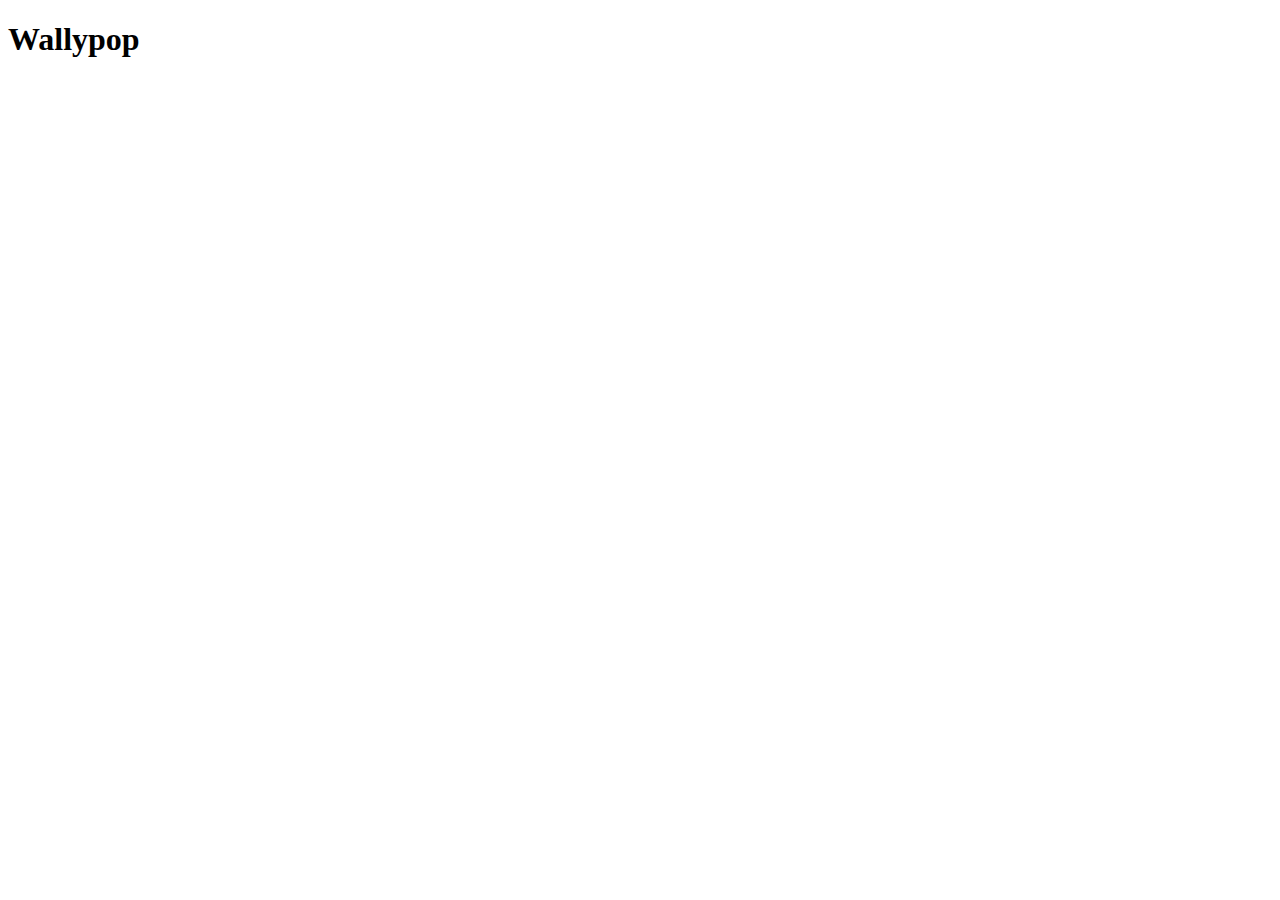
==== index.html @ 289062d9 "Inicio de la práctica." ====
<!DOCTYPE html>
<html lang="en">
<head>
  <meta charset="UTF-8">
  <meta name="viewport" content="width=device-width, initial-scale=1.0">
  <title>Wallypop</title>
</head>
<body>
  <h1>Wallypop</h1>
  <script type="module" src="./index.js"></script>
</body>
</html>
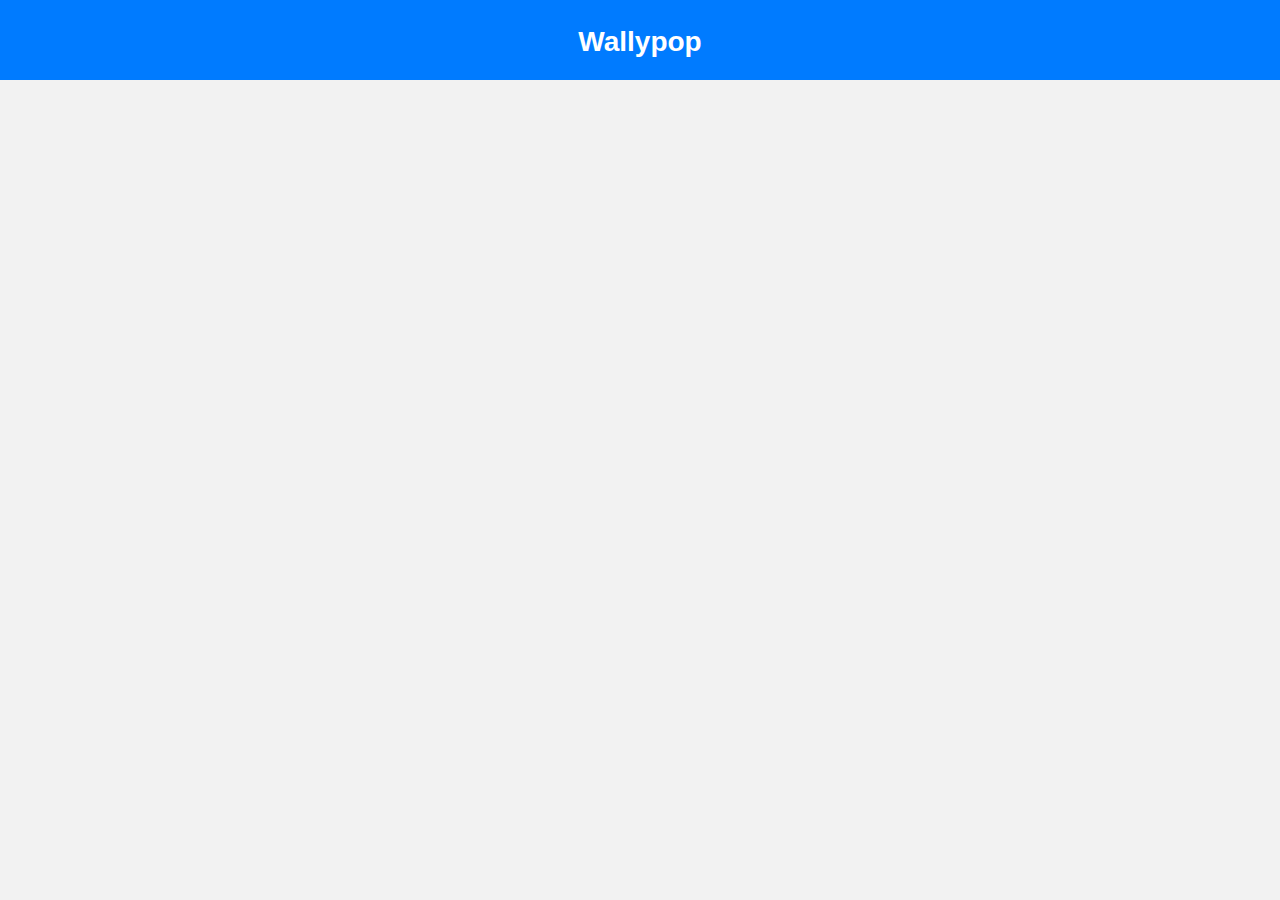
==== commit 0c82c4c6: "Add form creation producto." ====
--- a/index.html
+++ b/index.html
@@ -3,10 +3,16 @@
 <head>
   <meta charset="UTF-8">
   <meta name="viewport" content="width=device-width, initial-scale=1.0">
+  <link rel="stylesheet" href="./css/reset.css">
+  <link rel="stylesheet" href="./css/header.css">
   <title>Wallypop</title>
 </head>
 <body>
-  <h1>Wallypop</h1>
+  <header class="header">
+    <h1 class="title">
+      <a href="/">Wallypop</a>
+    </h1>
+  </header>
   <script type="module" src="./index.js"></script>
 </body>
 </html>--- a/css/header.css
+++ b/css/header.css
@@ -0,0 +1,18 @@
+/* Encabezado */
+.header {
+  width: 100%;
+  height: 80px;
+  text-align: center;
+  background-color: #007bff;
+  color: #fff;
+  display: flex;
+  align-items: center;
+  justify-content: center;
+  margin-bottom: 20px;
+}
+
+.title a {
+  color: white;
+  text-decoration: none;
+  font-size: 2.8rem;
+}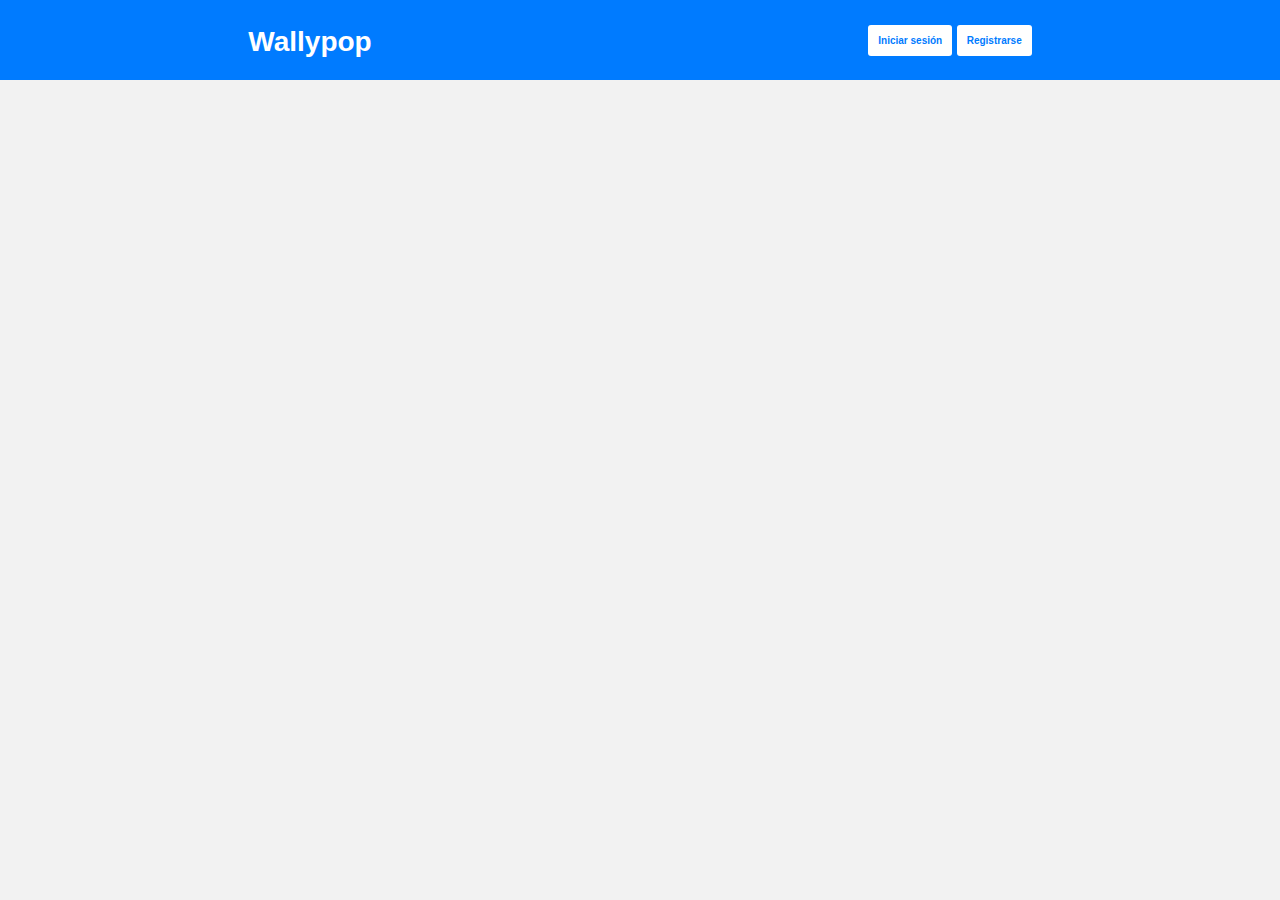
==== commit c1e0798b: "Add session." ====
--- a/index.html
+++ b/index.html
@@ -5,6 +5,9 @@
   <meta name="viewport" content="width=device-width, initial-scale=1.0">
   <link rel="stylesheet" href="./css/reset.css">
   <link rel="stylesheet" href="./css/header.css">
+  <link rel="stylesheet" href="./css//notification.css">
+  <link rel="stylesheet" href="./css//loader.css">
+  <link rel="stylesheet" href="./css/session.css">
   <title>Wallypop</title>
 </head>
 <body>
@@ -12,7 +15,17 @@
     <h1 class="title">
       <a href="/">Wallypop</a>
     </h1>
+    <nav id="session">
+    </nav>
   </header>
+
+  <!-- Aqui cargamos las notificaciones -->
+  <section id="notifications"></section>
+  <!-- Aqui cargamos el loader -->
+  <section id="loader"></section>
+
+  <section id="products"></section>
+
   <script type="module" src="./index.js"></script>
 </body>
 </html>--- a/css/header.css
+++ b/css/header.css
@@ -7,7 +7,7 @@
   color: #fff;
   display: flex;
   align-items: center;
-  justify-content: center;
+  justify-content: space-around;
   margin-bottom: 20px;
 }
 
--- a/css/notification.css
+++ b/css/notification.css
@@ -0,0 +1,26 @@
+/* style notification succes or error */
+.notification {
+  color: #fff;
+  font-weight: bold;
+  border-radius: 8px;
+  position: absolute;
+  top: 85px;
+  left: 40px;
+  width: calc(100% - 80px);
+  height: 40px;
+  display: flex;
+  align-items: center;
+  justify-content: center;
+}
+
+.notification p {
+  font-size: 1.6rem;
+}
+
+.notification.success {
+  background-color: rgb(49, 211, 49);
+}
+
+.notification.error {
+  background-color: rgb(240, 94, 94);
+}--- a/css/loader.css
+++ b/css/loader.css
@@ -0,0 +1,79 @@
+.lds-ellipsis {
+  display: inline-block;
+  position: relative;
+  width: 80px;
+  height: 80px;
+}
+
+/* Estilos del loader */
+#loader.active {
+  position: absolute;
+  top: 0;
+  left: 0;
+  height: 100%;
+  width: 100%;
+  display: flex;
+  align-items: center;
+  justify-content: center;
+  background-color: rgba(220, 220, 220, 0.1);
+}
+
+.lds-ellipsis div {
+  position: absolute;
+  top: 33px;
+  width: 13px;
+  height: 13px;
+  border-radius: 50%;
+  background: #007bff;
+  animation-timing-function: cubic-bezier(0, 1, 1, 0);
+}
+
+.lds-ellipsis div:nth-child(1) {
+  left: 8px;
+  animation: lds-ellipsis1 0.6s infinite;
+}
+
+.lds-ellipsis div:nth-child(2) {
+  left: 8px;
+  animation: lds-ellipsis2 0.6s infinite;
+}
+
+.lds-ellipsis div:nth-child(3) {
+  left: 32px;
+  animation: lds-ellipsis2 0.6s infinite;
+}
+
+.lds-ellipsis div:nth-child(4) {
+  left: 56px;
+  animation: lds-ellipsis3 0.6s infinite;
+}
+
+@keyframes lds-ellipsis1 {
+  0% {
+    transform: scale(0);
+  }
+
+  100% {
+    transform: scale(1);
+  }
+}
+
+@keyframes lds-ellipsis3 {
+  0% {
+    transform: scale(1);
+  }
+
+  100% {
+    transform: scale(0);
+  }
+}
+
+@keyframes lds-ellipsis2 {
+  0% {
+    transform: translate(0, 0);
+  }
+
+  100% {
+    transform: translate(24px, 0);
+  }
+}--- a/css/session.css
+++ b/css/session.css
@@ -0,0 +1,15 @@
+button {
+  padding: 10px;
+  background-color: #ffffff;
+  color: #007bff;
+  border: none;
+  border-radius: 3px;
+  cursor: pointer;
+  font-size: 1rem;
+  font-weight: bold;
+}
+
+button a {
+  color: #007bff;
+  text-decoration: none;
+}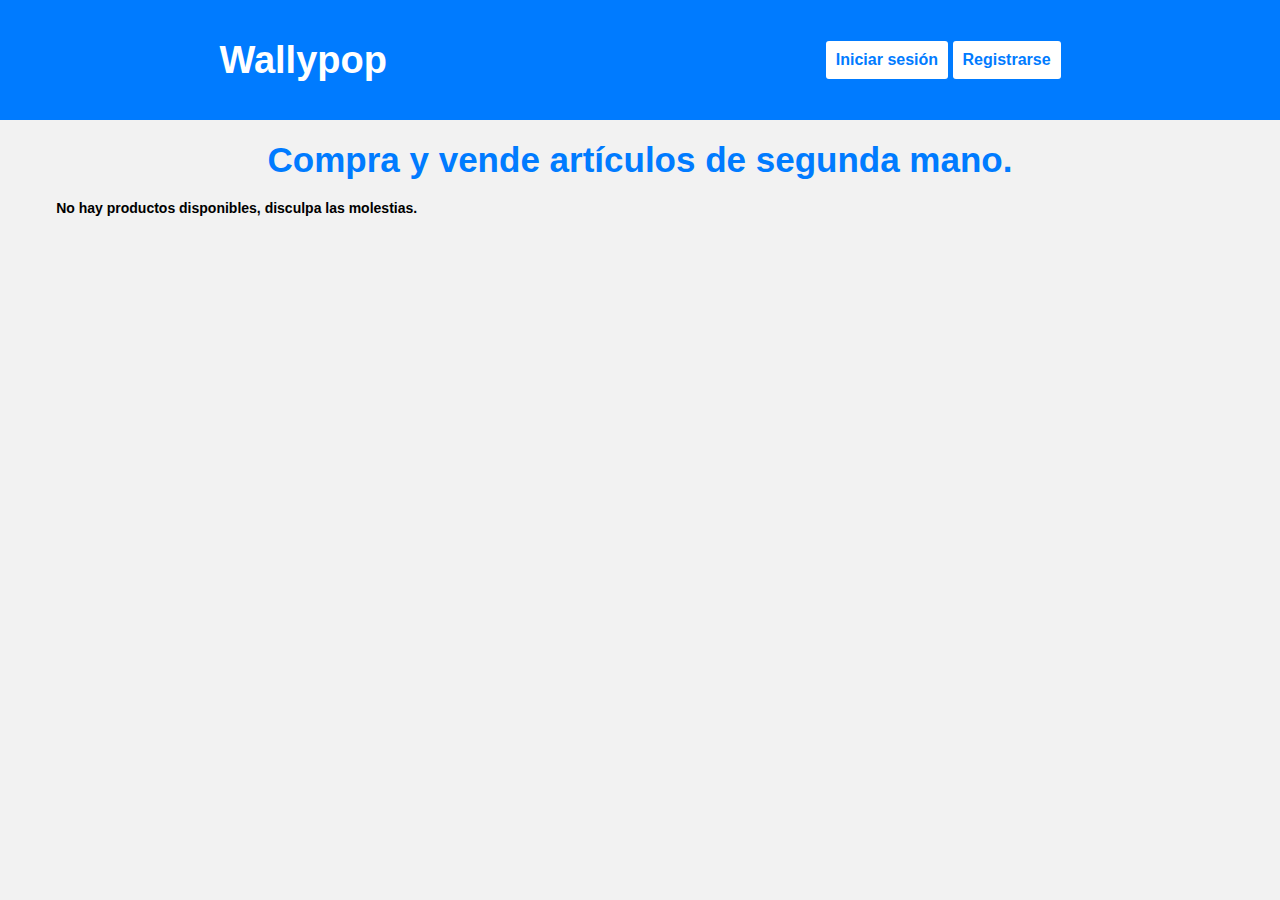
==== commit b9303e57: "Add page list products." ====
--- a/index.html
+++ b/index.html
@@ -8,6 +8,7 @@
   <link rel="stylesheet" href="./css//notification.css">
   <link rel="stylesheet" href="./css//loader.css">
   <link rel="stylesheet" href="./css/session.css">
+  <link rel="stylesheet" href="./css/productsList.css">
   <title>Wallypop</title>
 </head>
 <body>
@@ -24,7 +25,10 @@
   <!-- Aqui cargamos el loader -->
   <section id="loader"></section>
 
-  <section id="products"></section>
+  <h2 class="caption">Compra y vende artículos de segunda mano.</h2>
+
+  <section id="products" class="products">
+  </section>
 
   <script type="module" src="./index.js"></script>
 </body>
--- a/css/header.css
+++ b/css/header.css
@@ -1,18 +1,19 @@
 /* Encabezado */
 .header {
   width: 100%;
-  height: 80px;
+  height: 120px;
   text-align: center;
   background-color: #007bff;
   color: #fff;
   display: flex;
   align-items: center;
   justify-content: space-around;
+  flex-wrap: wrap;
   margin-bottom: 20px;
 }
 
 .title a {
   color: white;
   text-decoration: none;
-  font-size: 2.8rem;
+  font-size: 3.8rem;
 }--- a/css/session.css
+++ b/css/session.css
@@ -9,7 +9,9 @@
   font-weight: bold;
 }
 
-button a {
+button a,
+.signOff {
   color: #007bff;
   text-decoration: none;
+  font-size: 1.6rem;
 }--- a/css/productsList.css
+++ b/css/productsList.css
@@ -0,0 +1,61 @@
+.caption {
+  font-size: 3.5rem;
+  margin-bottom: 20px;
+  text-align: center;
+  color: #007bff;
+}
+
+.product-fail {
+  width: 100%;
+  max-width: 1200px;
+  text-align: center;
+  font-size: 1.4rem;
+}
+
+.card-product {
+  min-width: 300px;
+  background-color: #fff;
+  border: 1px solid #ddd;
+  border-radius: 5px;
+  margin: 10px;
+  transition: transform 0.2s;
+}
+
+.card-product a figure {
+  color: black;
+  text-decoration: none;
+}
+
+.card-product figure img {
+  width: 100%;
+}
+
+.card-product p {
+  margin: 5px 0;
+  font-weight: bold;
+  padding: 0 10px;
+}
+
+.card-product:hover {
+  transform: scale(1.02);
+}
+
+.card-product a:hover {
+  color: #007bff;
+}
+
+@media screen and (width >=768px) {
+  .products {
+    display: grid;
+    grid-template-columns: 1fr 1fr;
+    gap: 10px;
+  }
+}
+
+@media screen and (width > 1024px) {
+  .products {
+    max-width: 1200px;
+    margin: 0 auto;
+    grid-template-columns: repeat(3, 1fr);
+  }
+}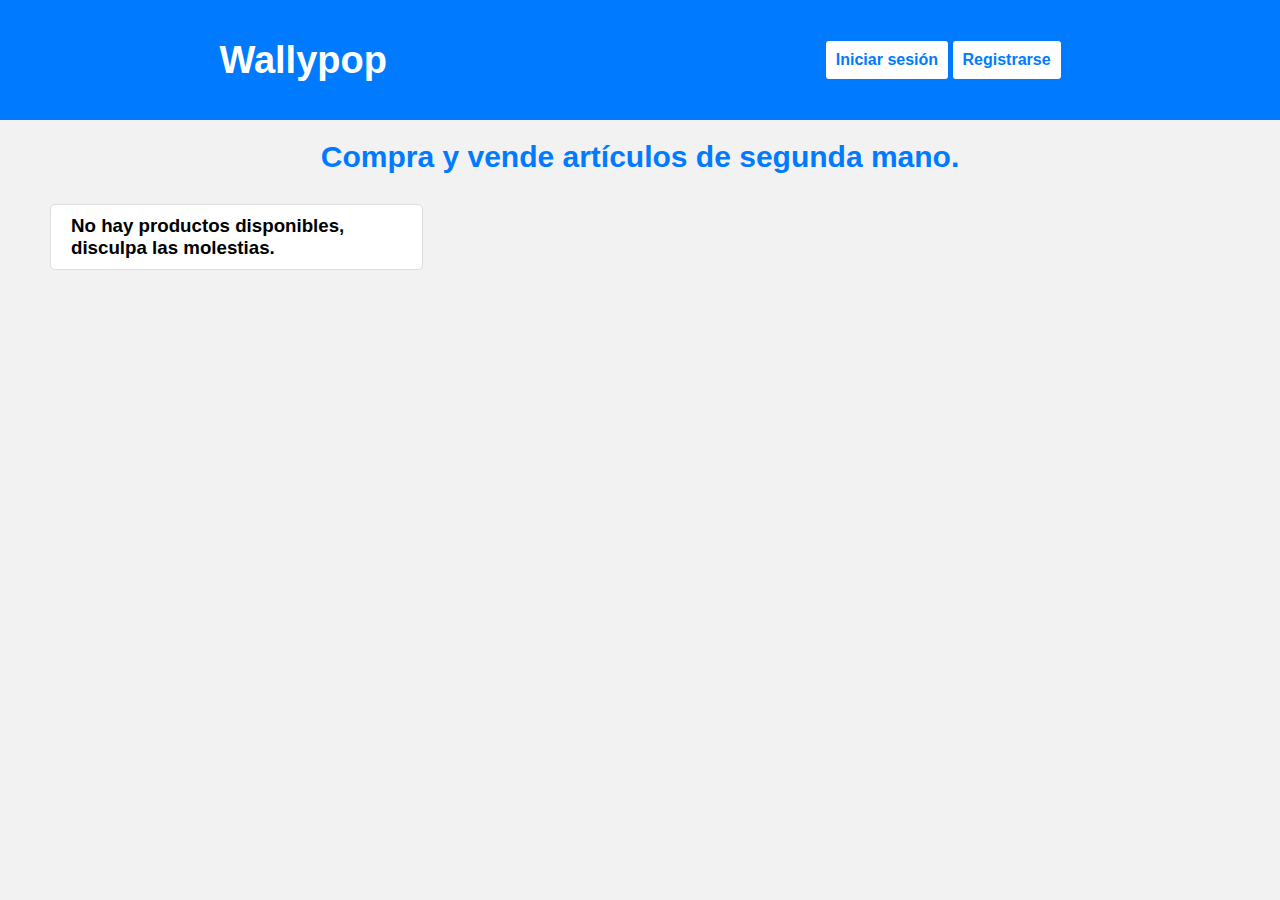
==== commit 53b6806b: "Add notification on page created product." ====
--- a/index.html
+++ b/index.html
@@ -19,17 +19,12 @@
     <nav id="session">
     </nav>
   </header>
-
   <!-- Aqui cargamos las notificaciones -->
   <section id="notifications"></section>
+  <h2 class="caption">Compra y vende artículos de segunda mano.</h2>
   <!-- Aqui cargamos el loader -->
   <section id="loader"></section>
-
-  <h2 class="caption">Compra y vende artículos de segunda mano.</h2>
-
-  <section id="products" class="products">
-  </section>
-
+  <section id="products" class="products"></section>
   <script type="module" src="./index.js"></script>
 </body>
 </html>--- a/css/header.css
+++ b/css/header.css
@@ -15,5 +15,11 @@
 .title a {
   color: white;
   text-decoration: none;
-  font-size: 3.8rem;
+  font-size: 2.8rem;
+}
+
+@media screen and (width >=768px) {
+  .title a {
+    font-size: 3.8rem;
+  }
 }--- a/css/notification.css
+++ b/css/notification.css
@@ -4,7 +4,7 @@
   font-weight: bold;
   border-radius: 8px;
   position: absolute;
-  top: 85px;
+  top: 135px;
   left: 40px;
   width: calc(100% - 80px);
   height: 40px;
--- a/css/productsList.css
+++ b/css/productsList.css
@@ -1,15 +1,8 @@
 .caption {
-  font-size: 3.5rem;
+  font-size: 1.8rem;
   margin-bottom: 20px;
   text-align: center;
   color: #007bff;
-}
-
-.product-fail {
-  width: 100%;
-  max-width: 1200px;
-  text-align: center;
-  font-size: 1.4rem;
 }
 
 .card-product {
@@ -17,6 +10,7 @@
   background-color: #fff;
   border: 1px solid #ddd;
   border-radius: 5px;
+  padding: 10px 20px;
   margin: 10px;
   transition: transform 0.2s;
 }
@@ -50,6 +44,10 @@
     grid-template-columns: 1fr 1fr;
     gap: 10px;
   }
+
+  .caption {
+    font-size: 3rem;
+  }
 }
 
 @media screen and (width > 1024px) {
